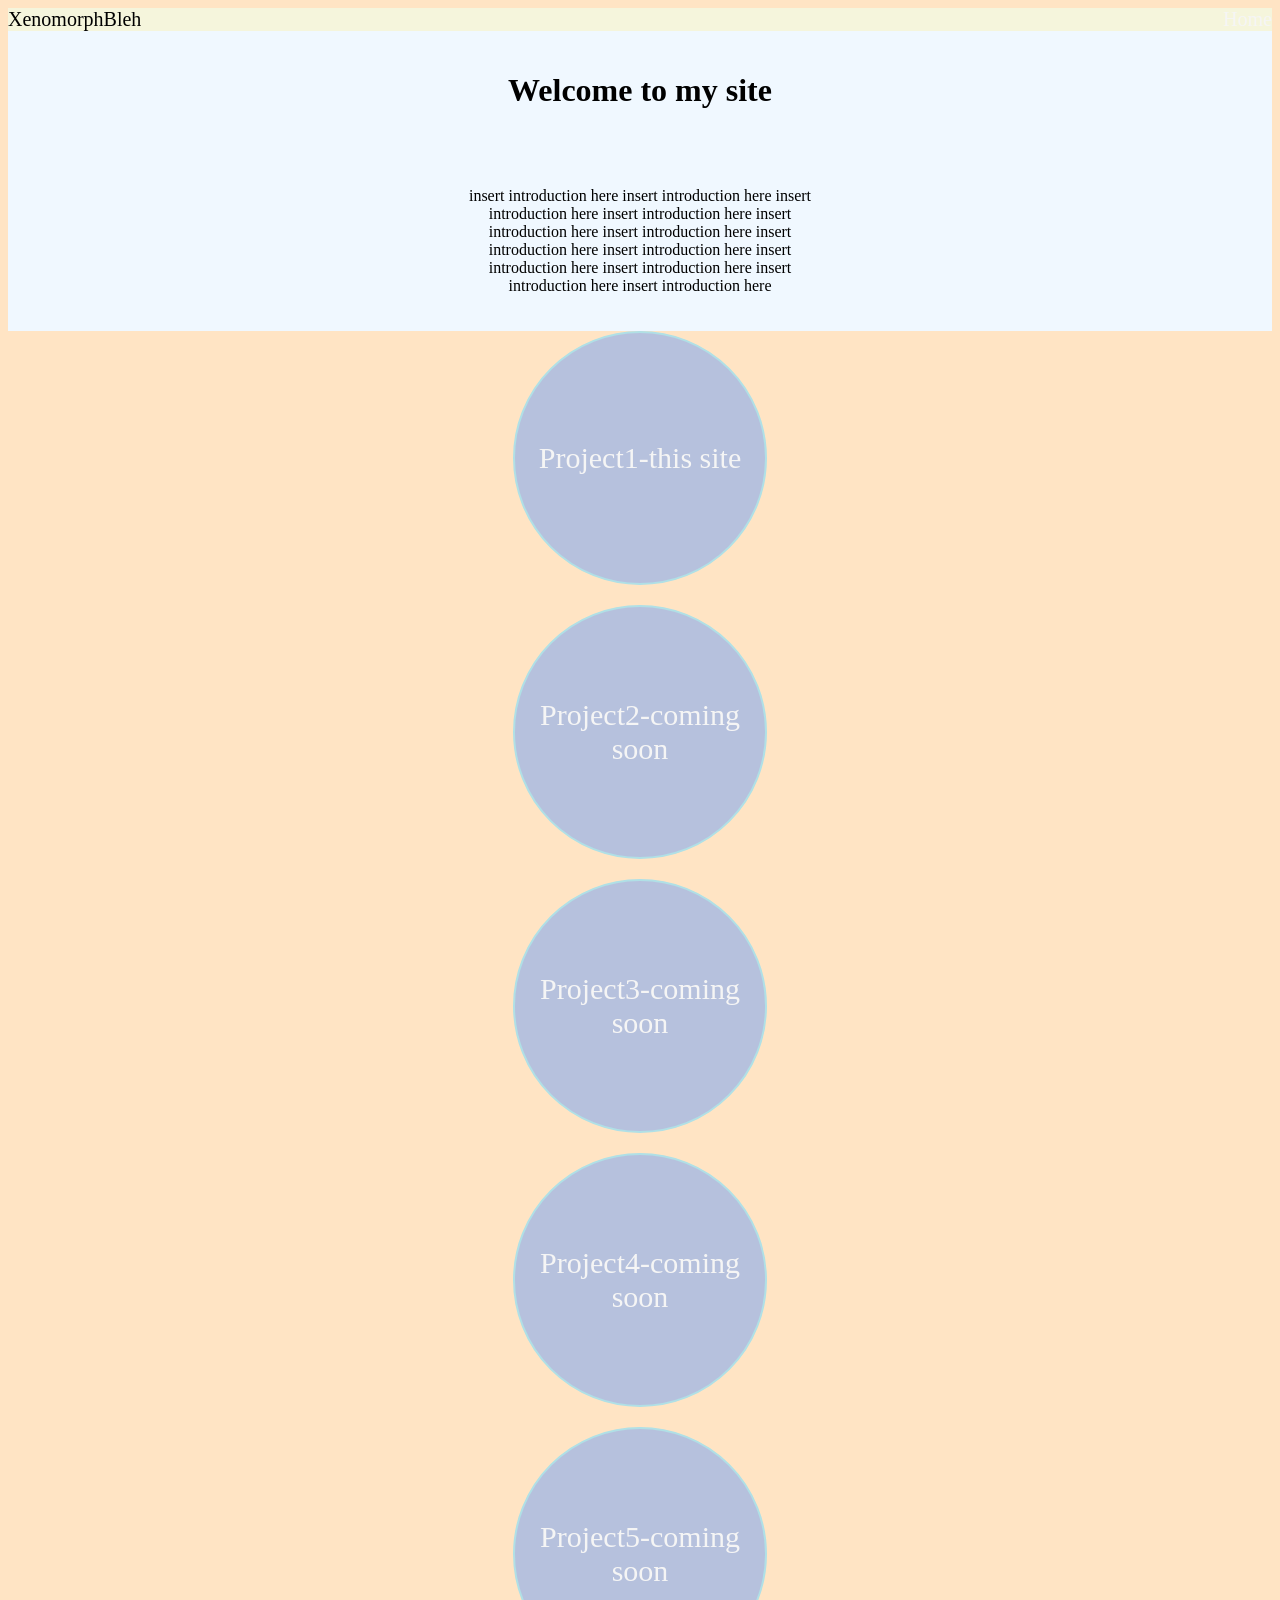
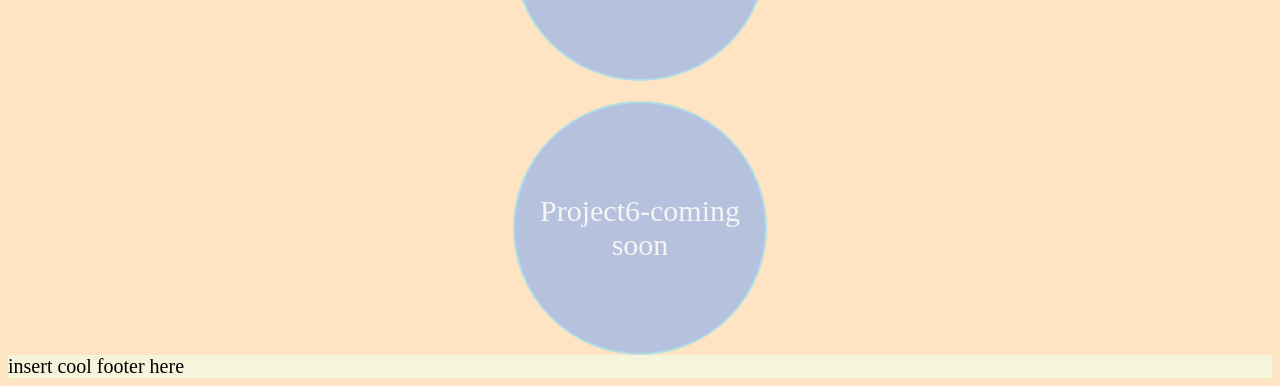
==== index.html @ 138393d9 "small edit -rearrangement of code??  +add images" ====
<!DOCTYPE html>
<html lang="en">

<head>
    <meta charset="UTF-8">
    <meta name="viewport" content="width=device-width, initial-scale=1.0">
    <link rel="stylesheet" type="text/css" href="style.css">
    <title>Home Page</title>
</head>

<body>
    <div class="site-layout">
        <div class="header-footer">
            <header>
                <div> XenomorphBleh </div>
                <nav>
                    <a href="index.html">Home</a>
                </nav>

            </header>
        </div>
        <main>
            <div class="top">

                <h1>Welcome to my site</h1>
                <p> insert introduction here insert introduction here
                    insert introduction here insert introduction here
                    insert introduction here insert introduction here
                    insert introduction here insert introduction here
                    insert introduction here insert introduction here
                    insert introduction here insert introduction here
                </p>

            </div>
            <div class="projects">
                <div class=bubble><a href="this-site.html">Project1-this site</a></div>
                <div class=bubble>Project2-coming soon</div>
                <div class=bubble>Project3-coming soon</div>
                <div class=bubble>Project4-coming soon</div>
                <div class=bubble>Project5-coming soon</div>
                <div class=bubble>Project6-coming soon</div>
            </div>
        </main>
        <div class=" header-footer">
            <footer>
                <div>insert cool footer here</div>
            </footer>
        </div>
    </div>
</body>

</html>
---- style.css ----
body {
    background-color: bisque;
}

.site-layout {
    display: flex;
    flex-direction: column;
    justify-content: space-between;
    min-height: 100vh;
    font-family: Georgia, 'Times New Roman', Times, serif;
}

.projects {
    gap: 20px;
    flex-wrap: wrap;
    display: grid;
    place-items: center
}



header,
footer {
    display: flex;
    font-size: 20px;
    justify-content: space-between;
    background-color: beige;
}

a {
    color: whitesmoke;
    text-decoration: none;
}

.bubble {
    width: 250px;
    height: 250px;
    background: rgba(143, 175, 236, 0.651);
    font-size: 30px;
    color: whitesmoke;
    border: 2px solid powderblue;
    border-radius: 50%;
    text-align: center;
    display: flex;
    align-items: center;
    justify-content: center;
}

.top {
    text-align: center;
    display: grid;
    align-items: center;
    justify-content: center;
    background-color: aliceblue;
    height: 300px;
}

p {
    width: 350px;
}
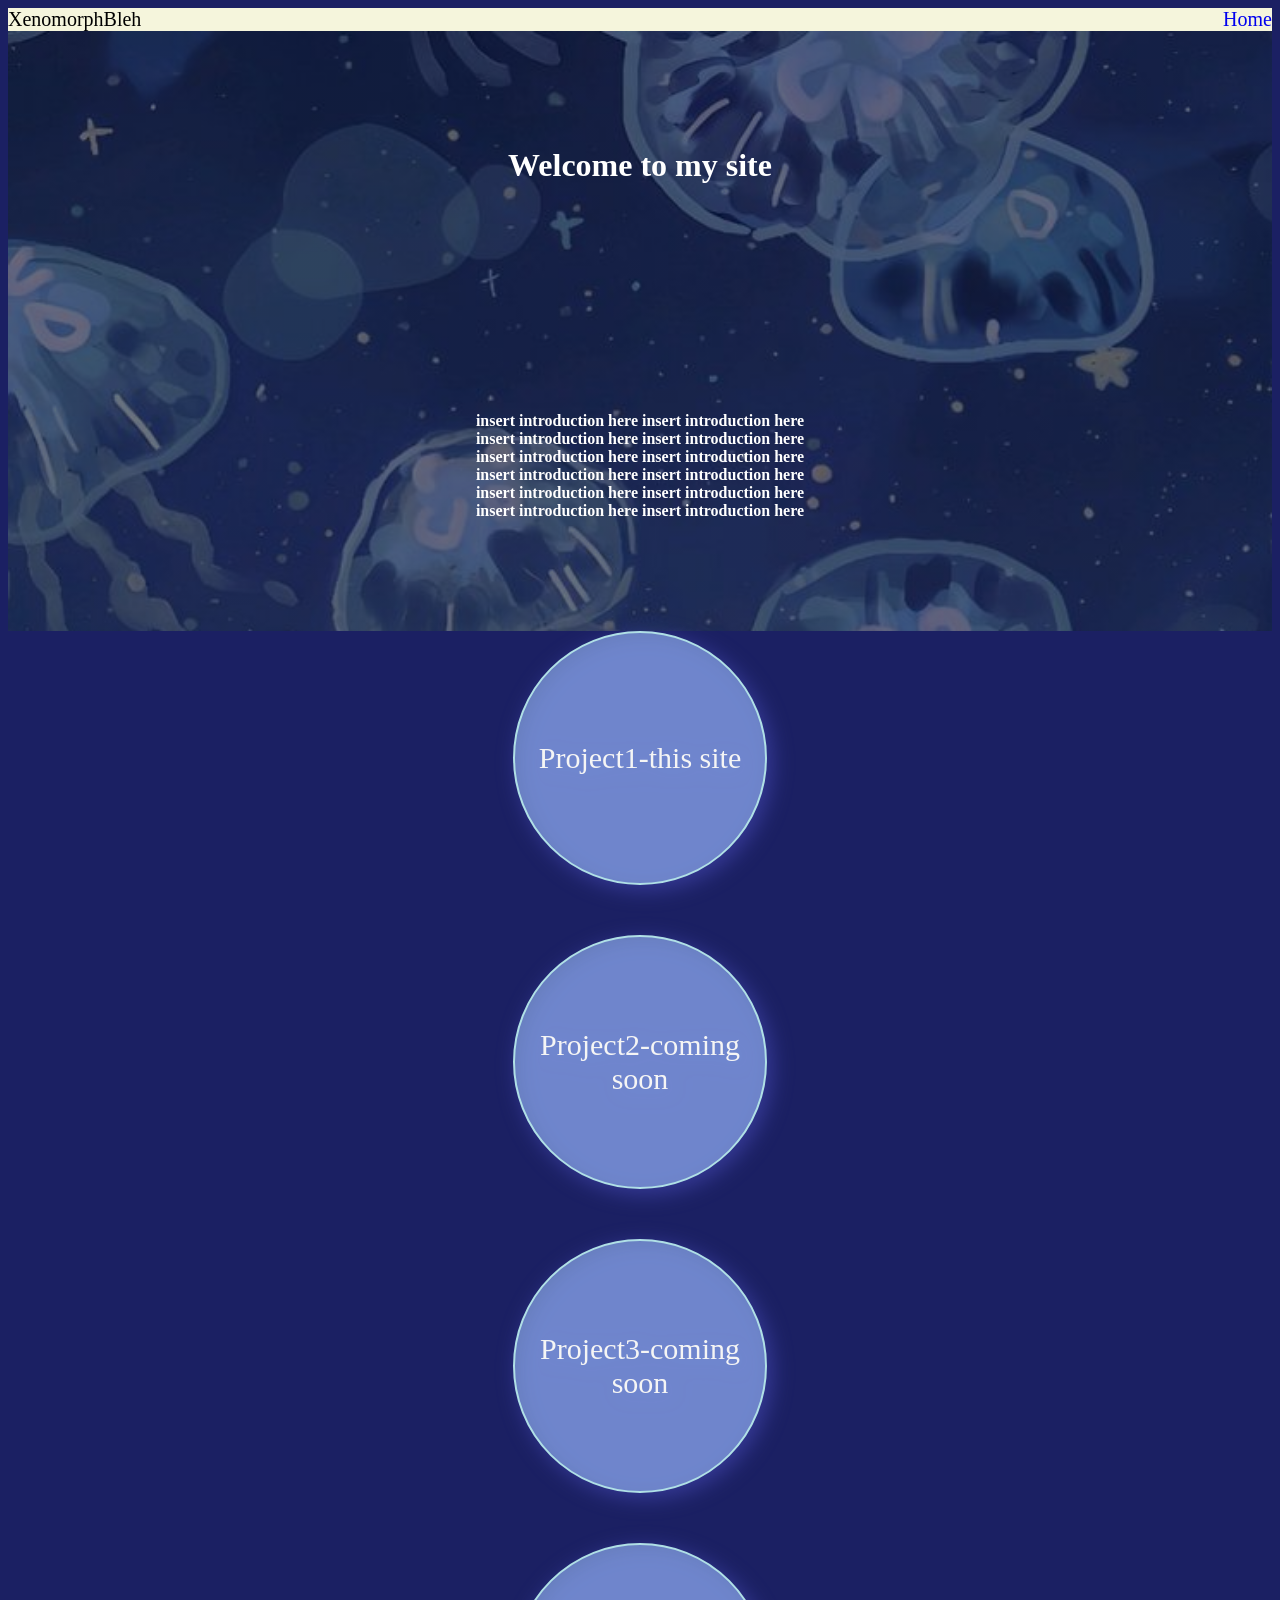
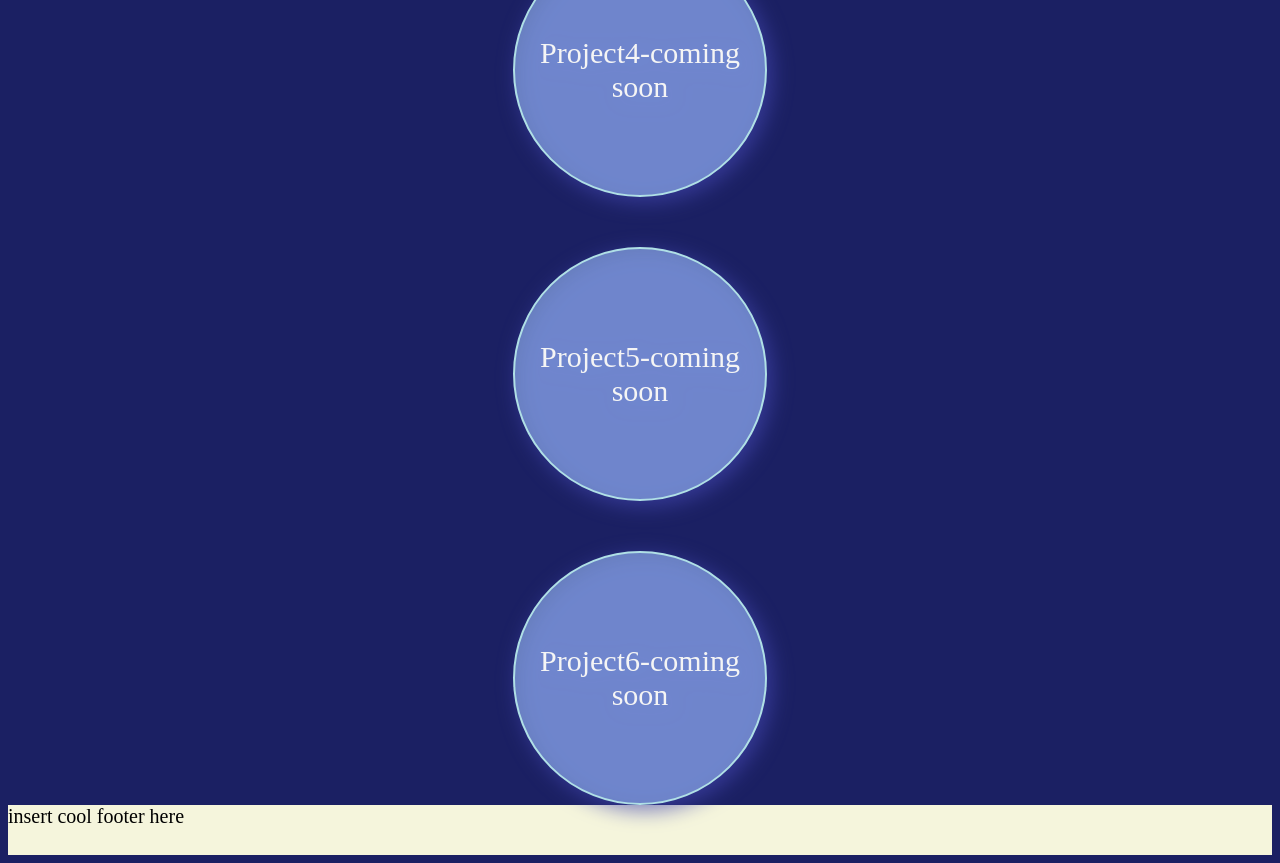
==== commit a7ee7d6b: "Design added colour scheme header/top bg img yay lesson 2" ====
--- a/index.html
+++ b/index.html
@@ -16,7 +16,6 @@
                 <nav>
                     <a href="index.html">Home</a>
                 </nav>
-
             </header>
         </div>
         <main>
@@ -33,7 +32,9 @@
 
             </div>
             <div class="projects">
-                <div class=bubble><a href="this-site.html">Project1-this site</a></div>
+                <a href="this-site.html">
+                    <div class=bubble>Project1-this site</div>
+                </a>
                 <div class=bubble>Project2-coming soon</div>
                 <div class=bubble>Project3-coming soon</div>
                 <div class=bubble>Project4-coming soon</div>
--- a/style.css
+++ b/style.css
@@ -1,5 +1,5 @@
 body {
-    background-color: bisque;
+    background-color: rgb(27, 32, 99);
 }
 
 .site-layout {
@@ -11,8 +11,7 @@
 }
 
 .projects {
-    gap: 20px;
-    flex-wrap: wrap;
+    gap: 50px;
     display: grid;
     place-items: center
 }
@@ -27,8 +26,11 @@
     background-color: beige;
 }
 
+footer {
+    height: 50px;
+}
+
 a {
-    color: whitesmoke;
     text-decoration: none;
 }
 
@@ -44,6 +46,7 @@
     display: flex;
     align-items: center;
     justify-content: center;
+    filter: drop-shadow(5px 5px 10px #4245ae)
 }
 
 .top {
@@ -52,9 +55,35 @@
     align-items: center;
     justify-content: center;
     background-color: aliceblue;
-    height: 300px;
+    height: 600px;
+    background-image: linear-gradient(rgba(0, 0, 0, 0.5), rgba(0, 0, 0, 0.5)), url(Repost.jpeg);
+    background-size: cover;
+    color: white;
+    font-weight: bold;
 }
+
 
 p {
     width: 350px;
+}
+
+.wrapp {
+    flex-wrap: wrap;
+    display: flex;
+    gap: 30px;
+}
+
+.bubbleS {
+    width: 350px;
+    height: 350px;
+    background: rgba(143, 175, 236, 0.651);
+    font-size: 30px;
+    color: whitesmoke;
+    border: 2px solid powderblue;
+    border-radius: 50%;
+    text-align: center;
+    display: flex;
+    align-items: center;
+    justify-content: center;
+    filter: drop-shadow(5px 5px 10px #4245ae);
 }
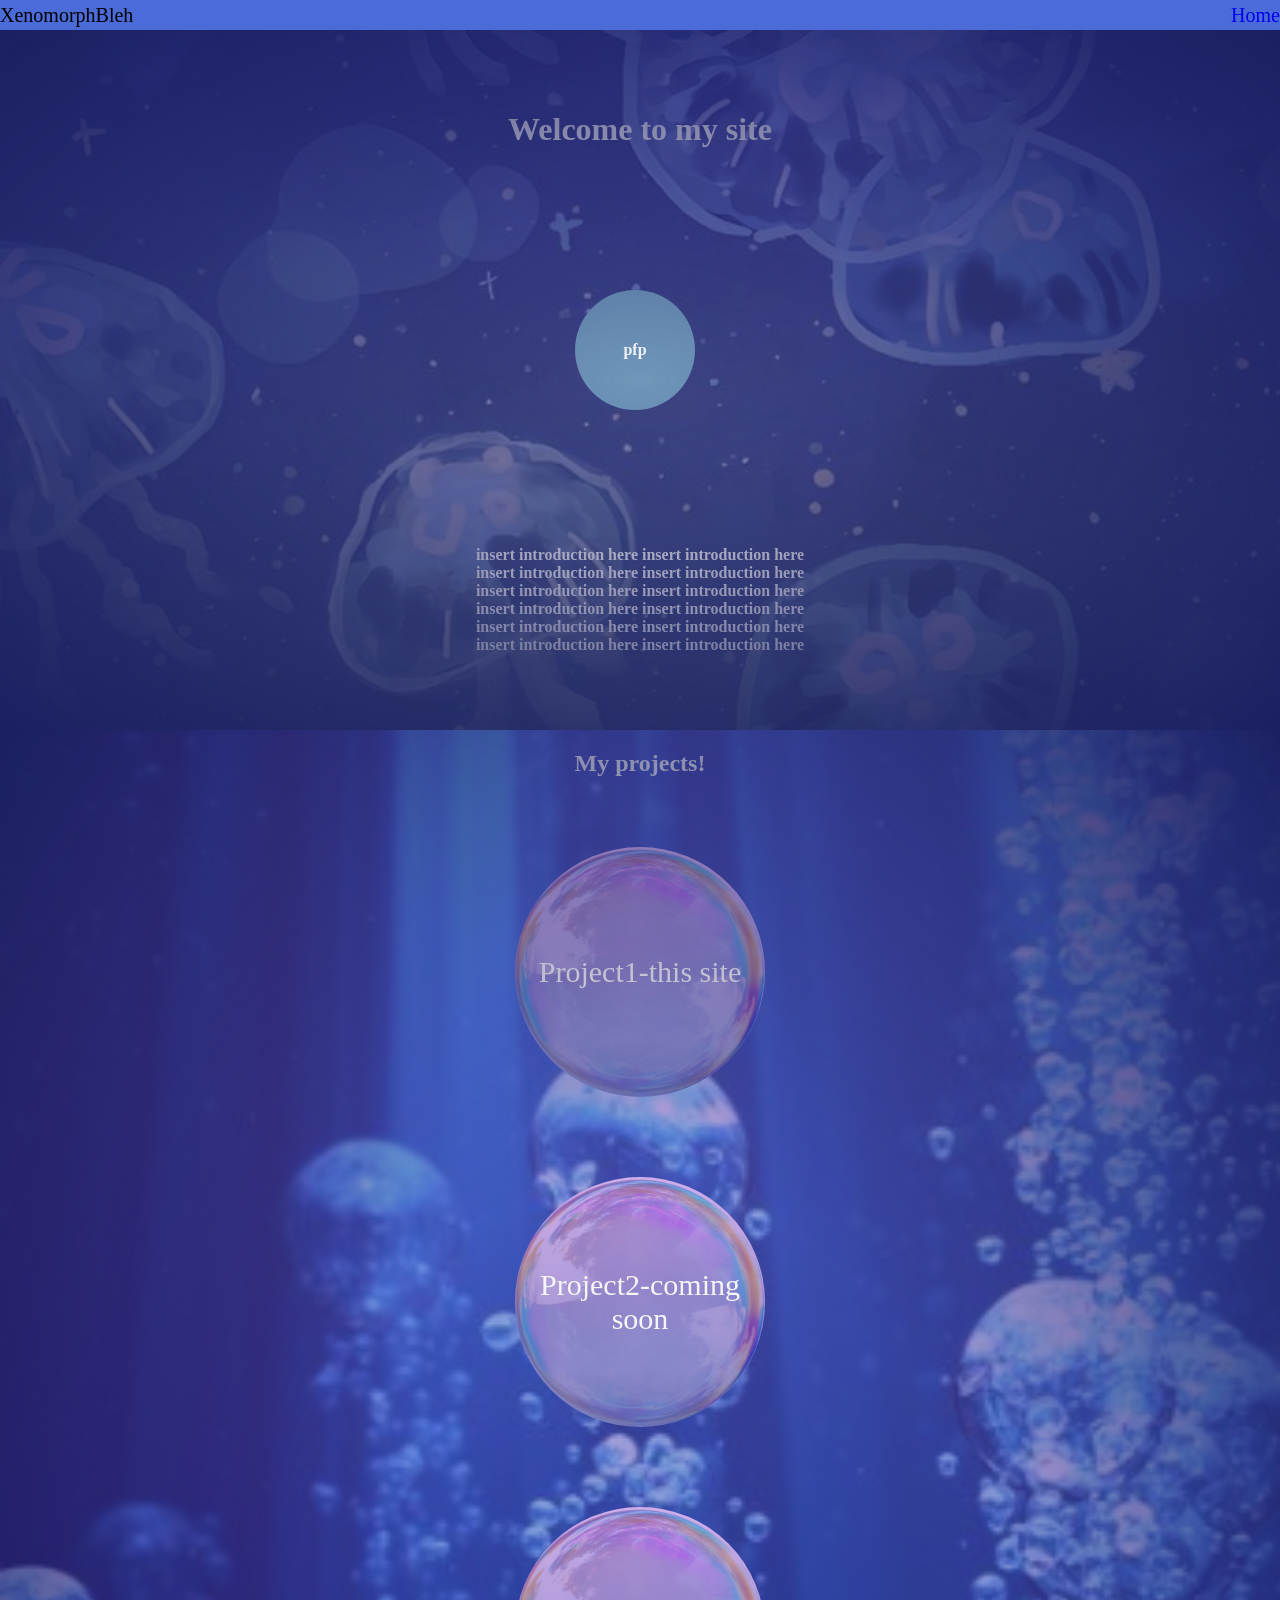
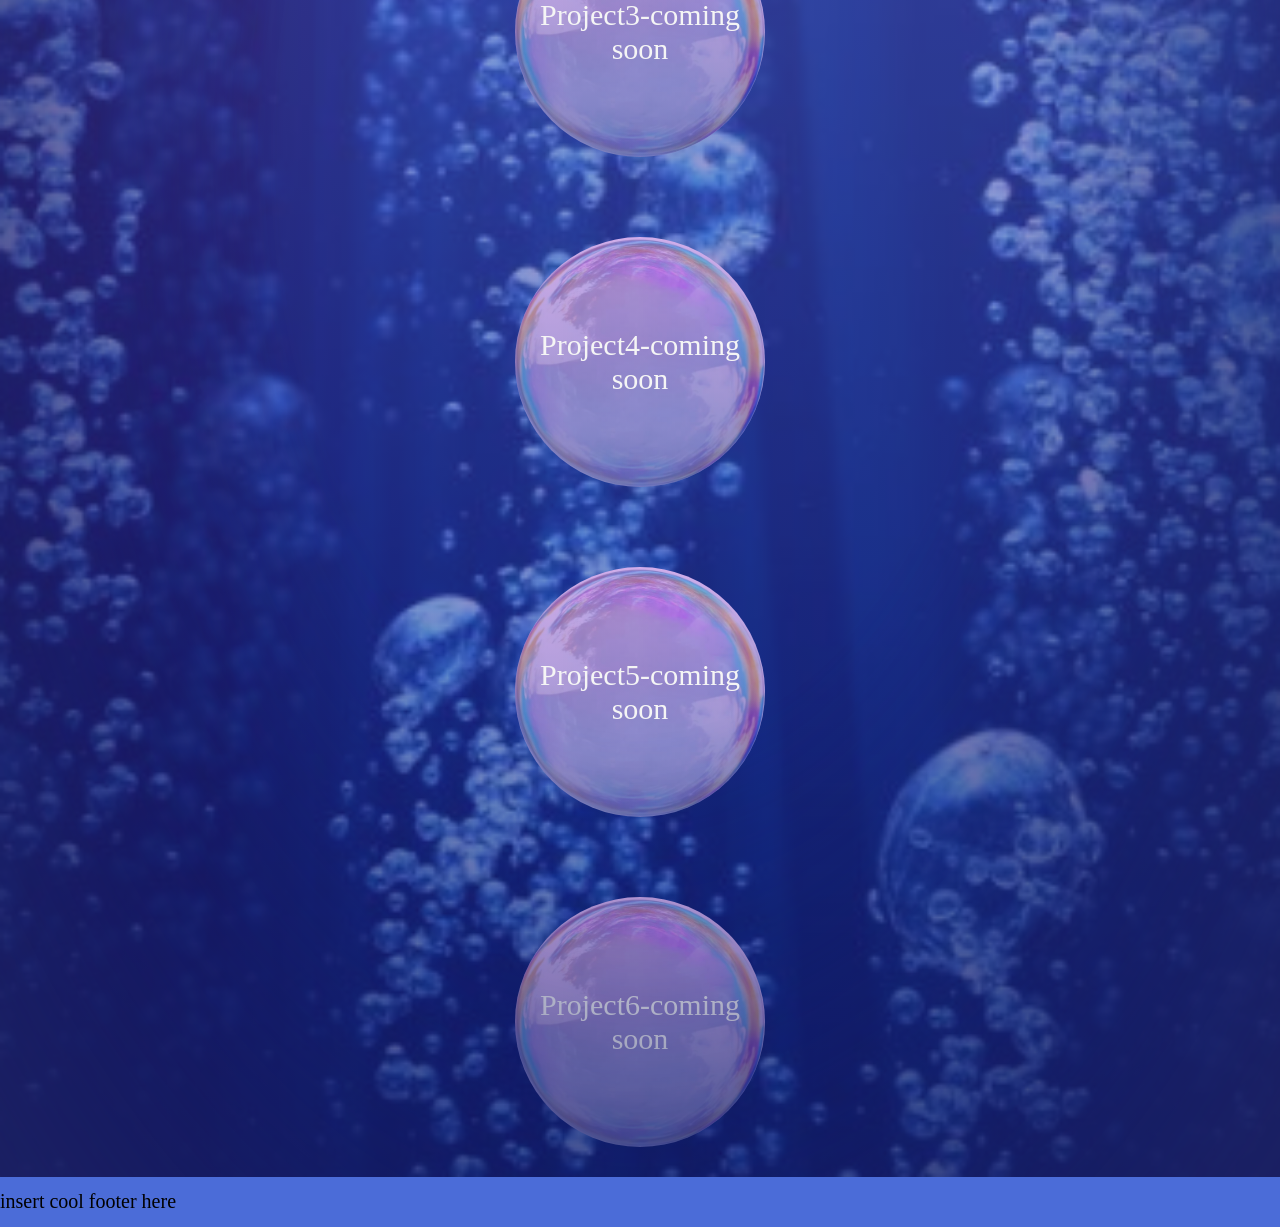
==== commit 89db3d95: "lesson 4 idk seperated bubbles so i can move them <3" ====
--- a/index.html
+++ b/index.html
@@ -22,6 +22,7 @@
             <div class="top">
 
                 <h1>Welcome to my site</h1>
+                <div class="pfp">pfp</div>
                 <p> insert introduction here insert introduction here
                     insert introduction here insert introduction here
                     insert introduction here insert introduction here
@@ -32,14 +33,15 @@
 
             </div>
             <div class="projects">
+                <h2> My projects!</h2>
                 <a href="this-site.html">
-                    <div class=bubble>Project1-this site</div>
+                    <div class="bubble one">Project1-this site</div>
                 </a>
-                <div class=bubble>Project2-coming soon</div>
-                <div class=bubble>Project3-coming soon</div>
-                <div class=bubble>Project4-coming soon</div>
-                <div class=bubble>Project5-coming soon</div>
-                <div class=bubble>Project6-coming soon</div>
+                <div class="bubble two">Project2-coming soon</div>
+                <div class="bubble three">Project3-coming soon</div>
+                <div class="bubble four">Project4-coming soon</div>
+                <div class="bubble five">Project5-coming soon</div>
+                <div class="bubble six">Project6-coming soon</div>
             </div>
         </main>
         <div class=" header-footer">
--- a/style.css
+++ b/style.css
@@ -1,5 +1,6 @@
 body {
     background-color: rgb(27, 32, 99);
+    margin: 0;
 }
 
 .site-layout {
@@ -11,9 +12,13 @@
 }
 
 .projects {
-    gap: 50px;
+    gap: 20px;
     display: grid;
-    place-items: center
+    place-items: center;
+    background-image: linear-gradient(rgba(149, 87, 203, 0.5), rgba(10, 16, 138, 0.5)), url(Body-bubbles.png);
+    background-size: cover;
+    -webkit-mask-image: radial-gradient(black 40%, transparent 100%);
+    mask-image: radial-gradient(black 40%, transparent 100%);
 }
 
 
@@ -23,7 +28,9 @@
     display: flex;
     font-size: 20px;
     justify-content: space-between;
-    background-color: beige;
+    background-color: rgb(75, 108, 216);
+    min-height: 30px;
+    align-items: center;
 }
 
 footer {
@@ -40,31 +47,42 @@
     background: rgba(143, 175, 236, 0.651);
     font-size: 30px;
     color: whitesmoke;
-    border: 2px solid powderblue;
+    box-shadow: rgb(162, 184, 187);
     border-radius: 50%;
     text-align: center;
     display: flex;
+    flex-wrap: column;
     align-items: center;
     justify-content: center;
-    filter: drop-shadow(5px 5px 10px #4245ae)
+    margin: 30px;
+    background-image: linear-gradient(rgba(168, 95, 217, 0.5), rgba(10, 16, 138, 0.5)), url(The-bubble.jpeg.png);
+    background-size: cover;
+    background-position-x: left;
+}
+
+.one {
+    flex: column;
 }
 
 .top {
     text-align: center;
-    display: grid;
     align-items: center;
     justify-content: center;
+    display: grid;
+    flex-wrap: column;
     background-color: aliceblue;
-    height: 600px;
-    background-image: linear-gradient(rgba(0, 0, 0, 0.5), rgba(0, 0, 0, 0.5)), url(Repost.jpeg);
+    height: 700px;
+    background-image: linear-gradient(rgba(82, 65, 167, 0.5), rgba(70, 66, 66, 0.5)), url(Repost.jpeg);
     background-size: cover;
     color: white;
     font-weight: bold;
+    -webkit-mask-image: radial-gradient (black 0%, transparent 100%);
+    mask-image: radial-gradient(black 0%, transparent 100%);
 }
-
 
 p {
     width: 350px;
+    color: whitesmoke;
 }
 
 .wrapp {
@@ -79,11 +97,35 @@
     background: rgba(143, 175, 236, 0.651);
     font-size: 30px;
     color: whitesmoke;
-    border: 2px solid powderblue;
+    border: 2px solid rgb(42, 54, 56);
     border-radius: 50%;
     text-align: center;
     display: flex;
     align-items: center;
     justify-content: center;
-    filter: drop-shadow(5px 5px 10px #4245ae);
+}
+
+.bubble:hover {
+    transform-origin: center;
+    transition: all 0.5s ease-in-out;
+    transform: scale(0.8, 0.8);
+    color: rgb(39, 40, 81);
+}
+
+.pfp {
+    width: 120px;
+    height: 120px;
+    background-color: rgb(112, 151, 186);
+    border-radius: 50%;
+    text-align: center;
+    align-items: center;
+    justify-content: center;
+    display: grid;
+    flex-wrap: column;
+    margin-left: 110px;
+}
+
+h1,
+h2 {
+    color: whitesmoke;
 }
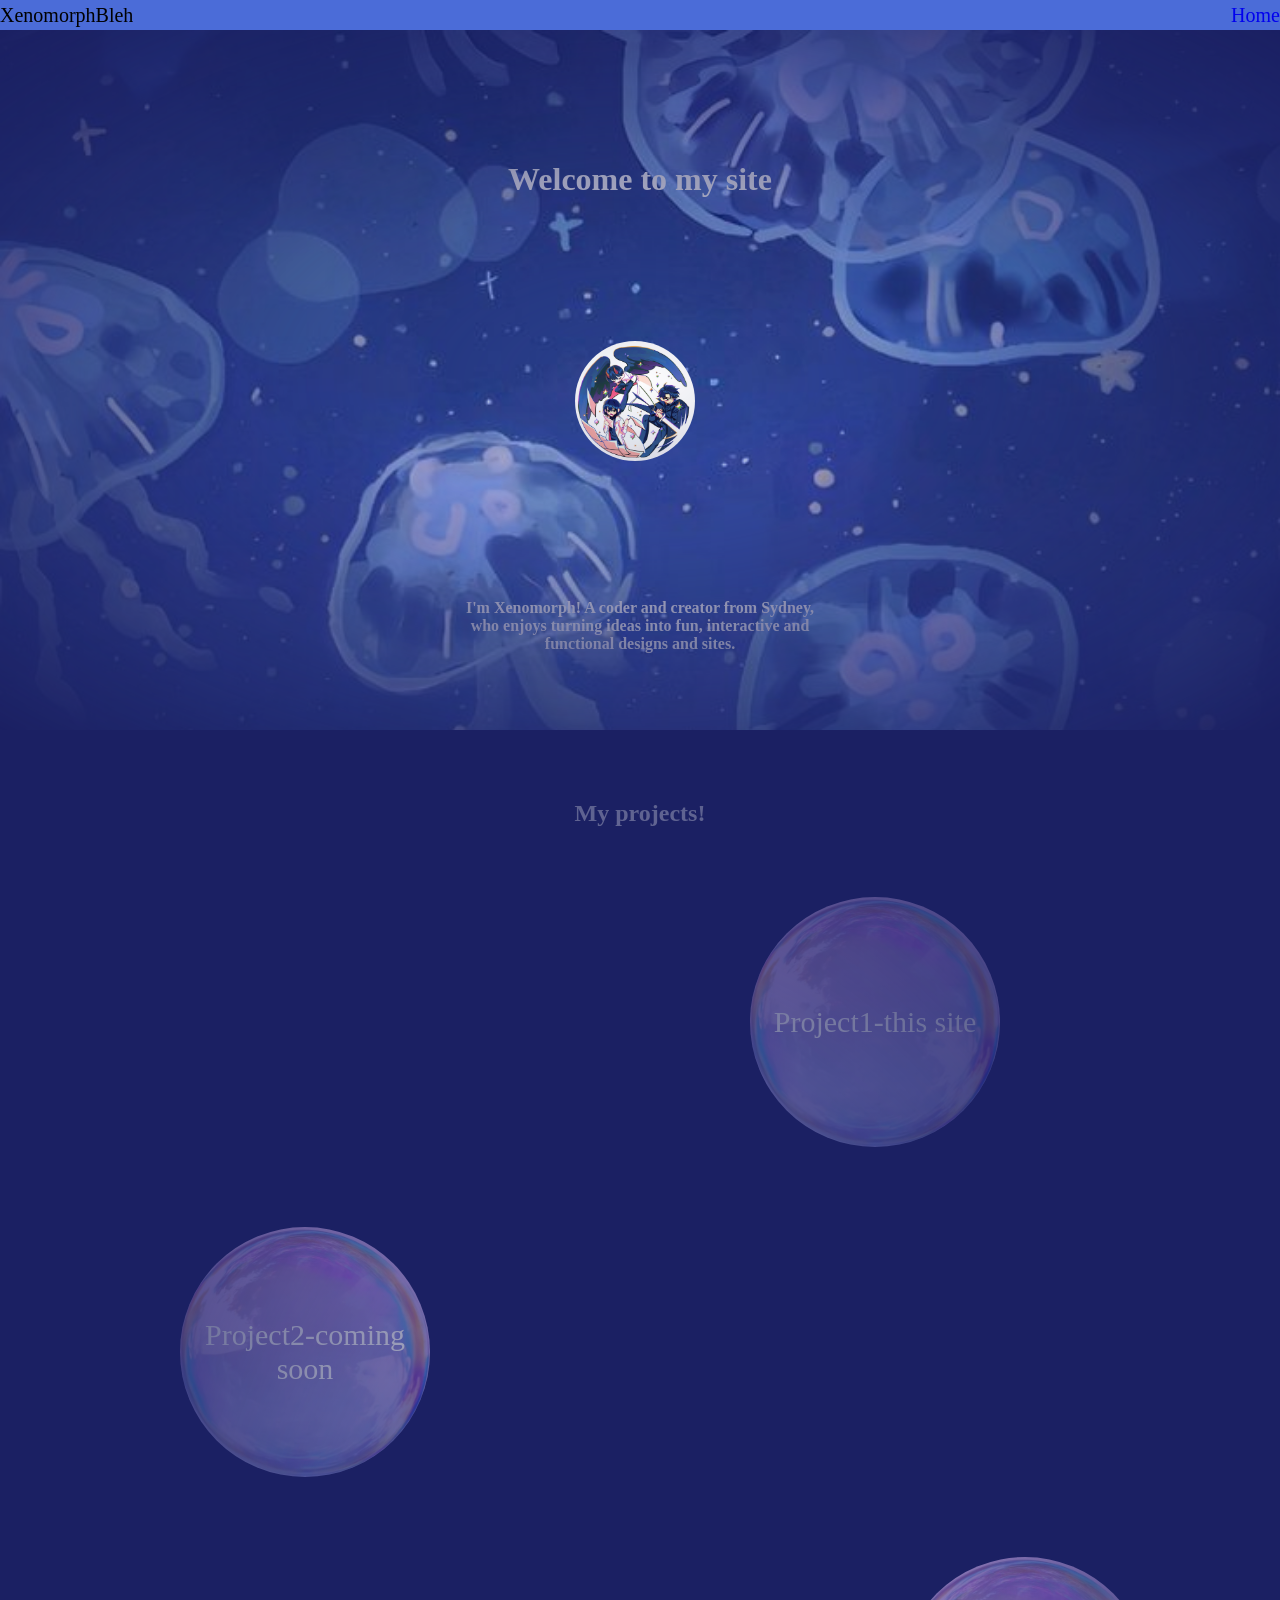
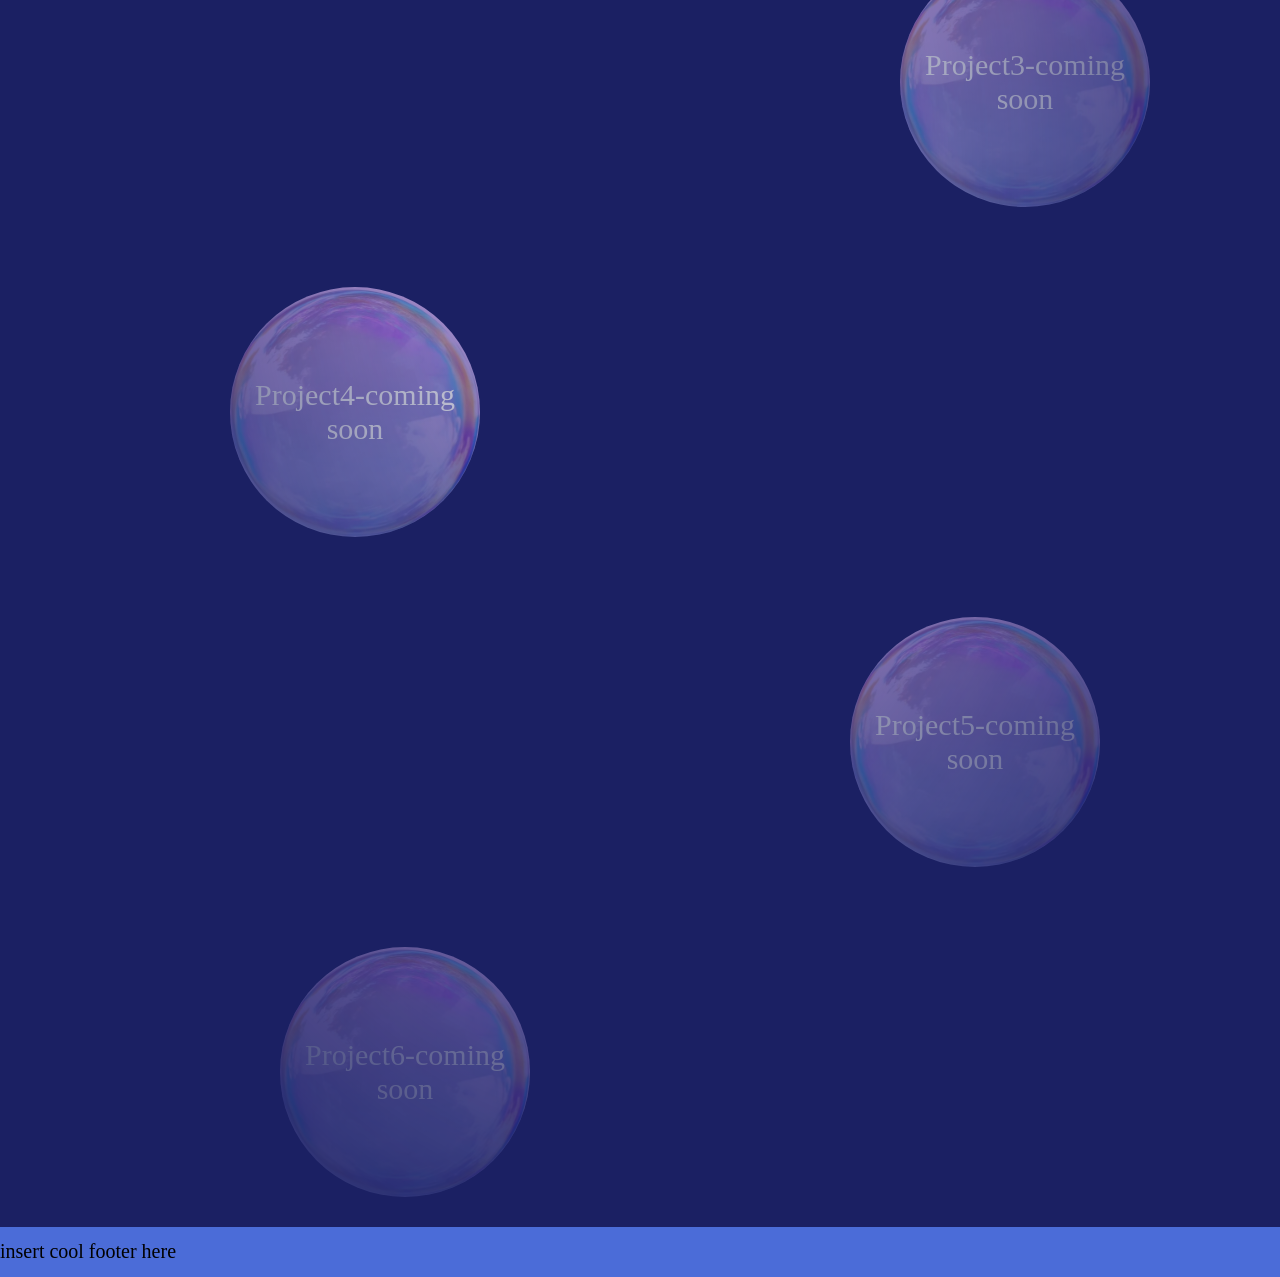
==== commit 832e04ae: "images for reflection + bubbles layout +add reflection tomorrow! +clean up the site layout = fix bac" ====
--- a/index.html
+++ b/index.html
@@ -22,13 +22,9 @@
             <div class="top">
 
                 <h1>Welcome to my site</h1>
-                <div class="pfp">pfp</div>
-                <p> insert introduction here insert introduction here
-                    insert introduction here insert introduction here
-                    insert introduction here insert introduction here
-                    insert introduction here insert introduction here
-                    insert introduction here insert introduction here
-                    insert introduction here insert introduction here
+                <div class="pfp"></div>
+                <p> I'm Xenomorph! A coder and creator from Sydney, who enjoys turning ideas into fun, interactive and
+                    functional designs and sites.
                 </p>
 
             </div>
--- a/style.css
+++ b/style.css
@@ -15,10 +15,9 @@
     gap: 20px;
     display: grid;
     place-items: center;
-    background-image: linear-gradient(rgba(149, 87, 203, 0.5), rgba(10, 16, 138, 0.5)), url(Body-bubbles.png);
     background-size: cover;
-    -webkit-mask-image: radial-gradient(black 40%, transparent 100%);
-    mask-image: radial-gradient(black 40%, transparent 100%);
+    -webkit-mask-image: radial-gradient(black 0%, transparent 95%);
+    mask-image: radial-gradient(black 0%, transparent 95%);
 }
 
 
@@ -61,7 +60,27 @@
 }
 
 .one {
-    flex: column;
+    margin-left: 500px;
+}
+
+.two {
+    margin-right: 700px;
+}
+
+.three {
+    margin-left: 800px;
+}
+
+.four {
+    margin-right: 600px;
+}
+
+.five {
+    margin-left: 700px;
+}
+
+.six {
+    margin-right: 500px;
 }
 
 .top {
@@ -70,14 +89,13 @@
     justify-content: center;
     display: grid;
     flex-wrap: column;
-    background-color: aliceblue;
+    background-image: url(Repost.jpeg);
     height: 700px;
-    background-image: linear-gradient(rgba(82, 65, 167, 0.5), rgba(70, 66, 66, 0.5)), url(Repost.jpeg);
     background-size: cover;
     color: white;
     font-weight: bold;
-    -webkit-mask-image: radial-gradient (black 0%, transparent 100%);
-    mask-image: radial-gradient(black 0%, transparent 100%);
+    -webkit-mask-image: radial-gradient(rgb(27, 32, 99) 0%, transparent 100%);
+    mask-image: radial-gradient(rgb(27, 32, 99) 0%, transparent 100%);
 }
 
 p {
@@ -105,6 +123,16 @@
     justify-content: center;
 }
 
+.c-ss {
+    background-image: url(css-ss.png.png);
+    background-size: cover;
+}
+
+.h-tml {
+    background-image: url(html-ss.png.png);
+    background-size: cover;
+}
+
 .bubble:hover {
     transform-origin: center;
     transition: all 0.5s ease-in-out;
@@ -123,9 +151,13 @@
     display: grid;
     flex-wrap: column;
     margin-left: 110px;
+    margin-bottom: 0px;
+    background-image: url("Mygitpfp.png");
+    background-size: cover;
 }
 
 h1,
 h2 {
+    margin-top: 70px;
     color: whitesmoke;
 }
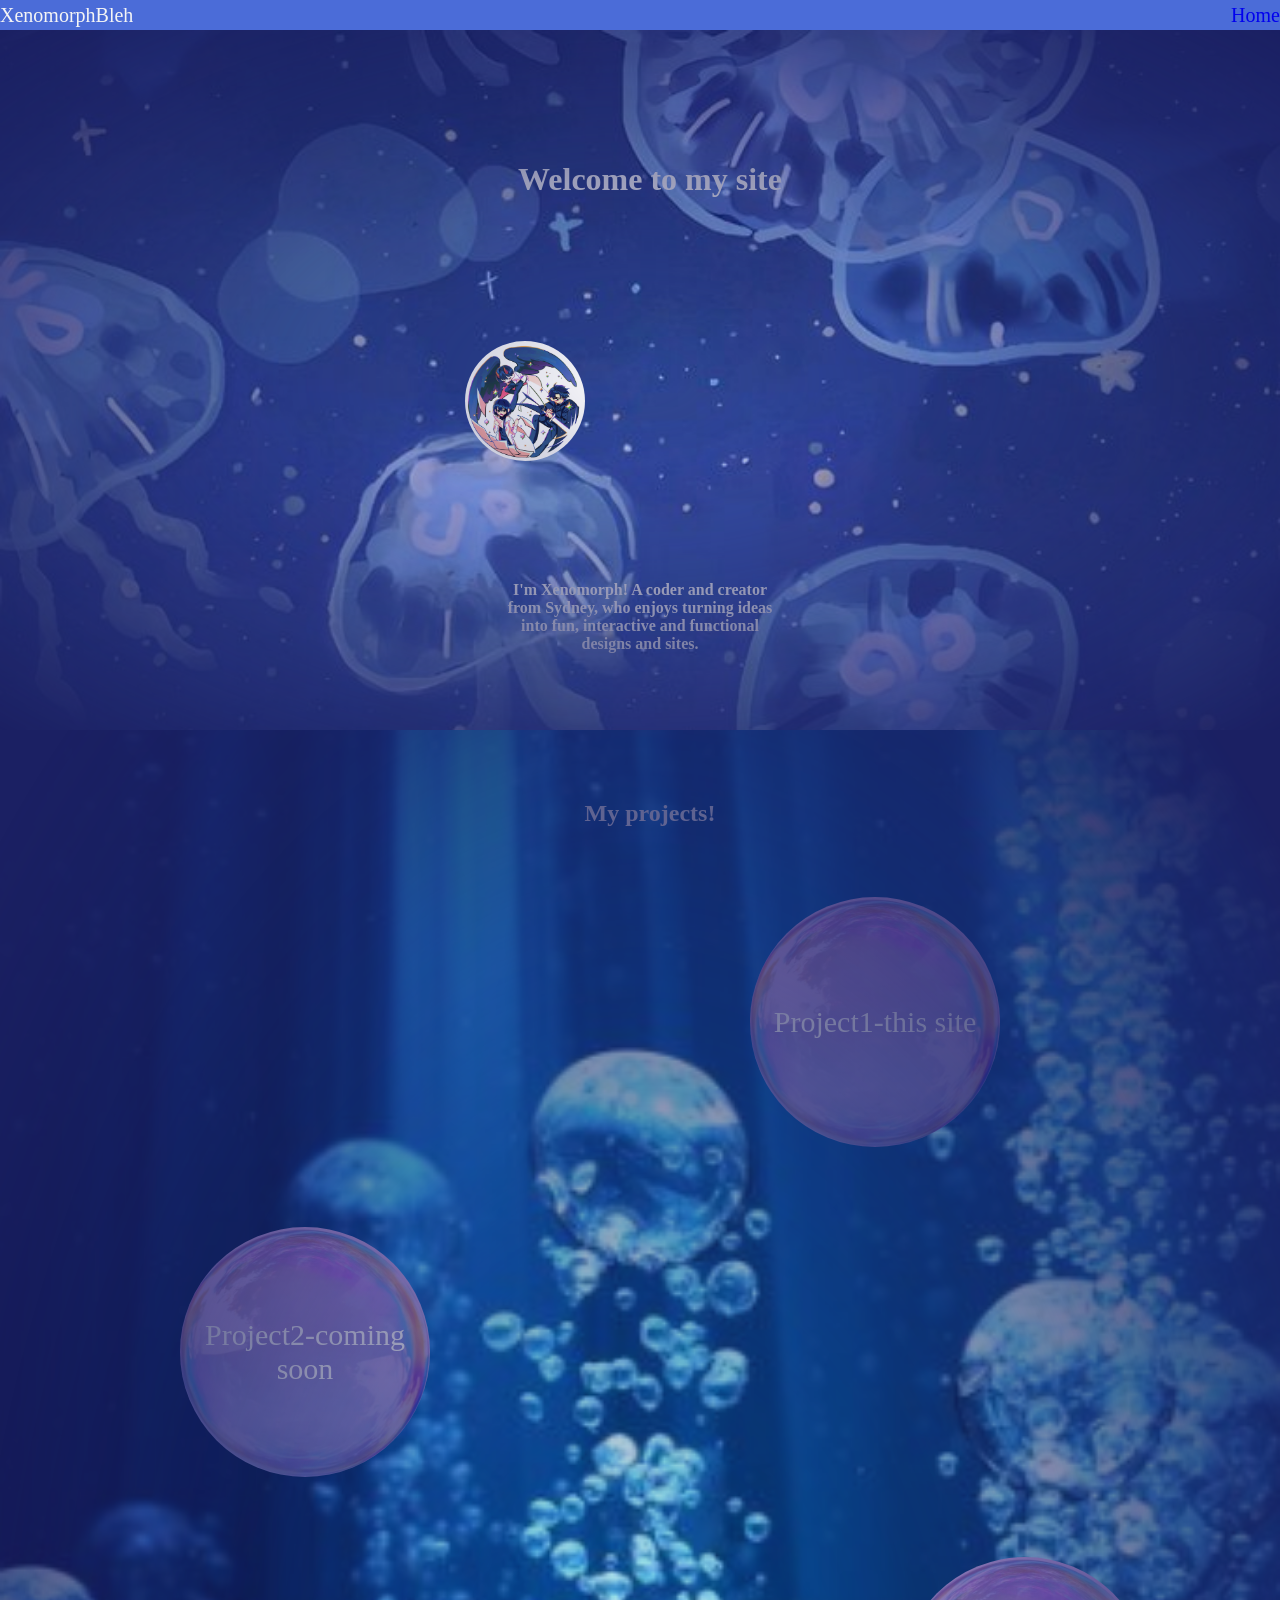
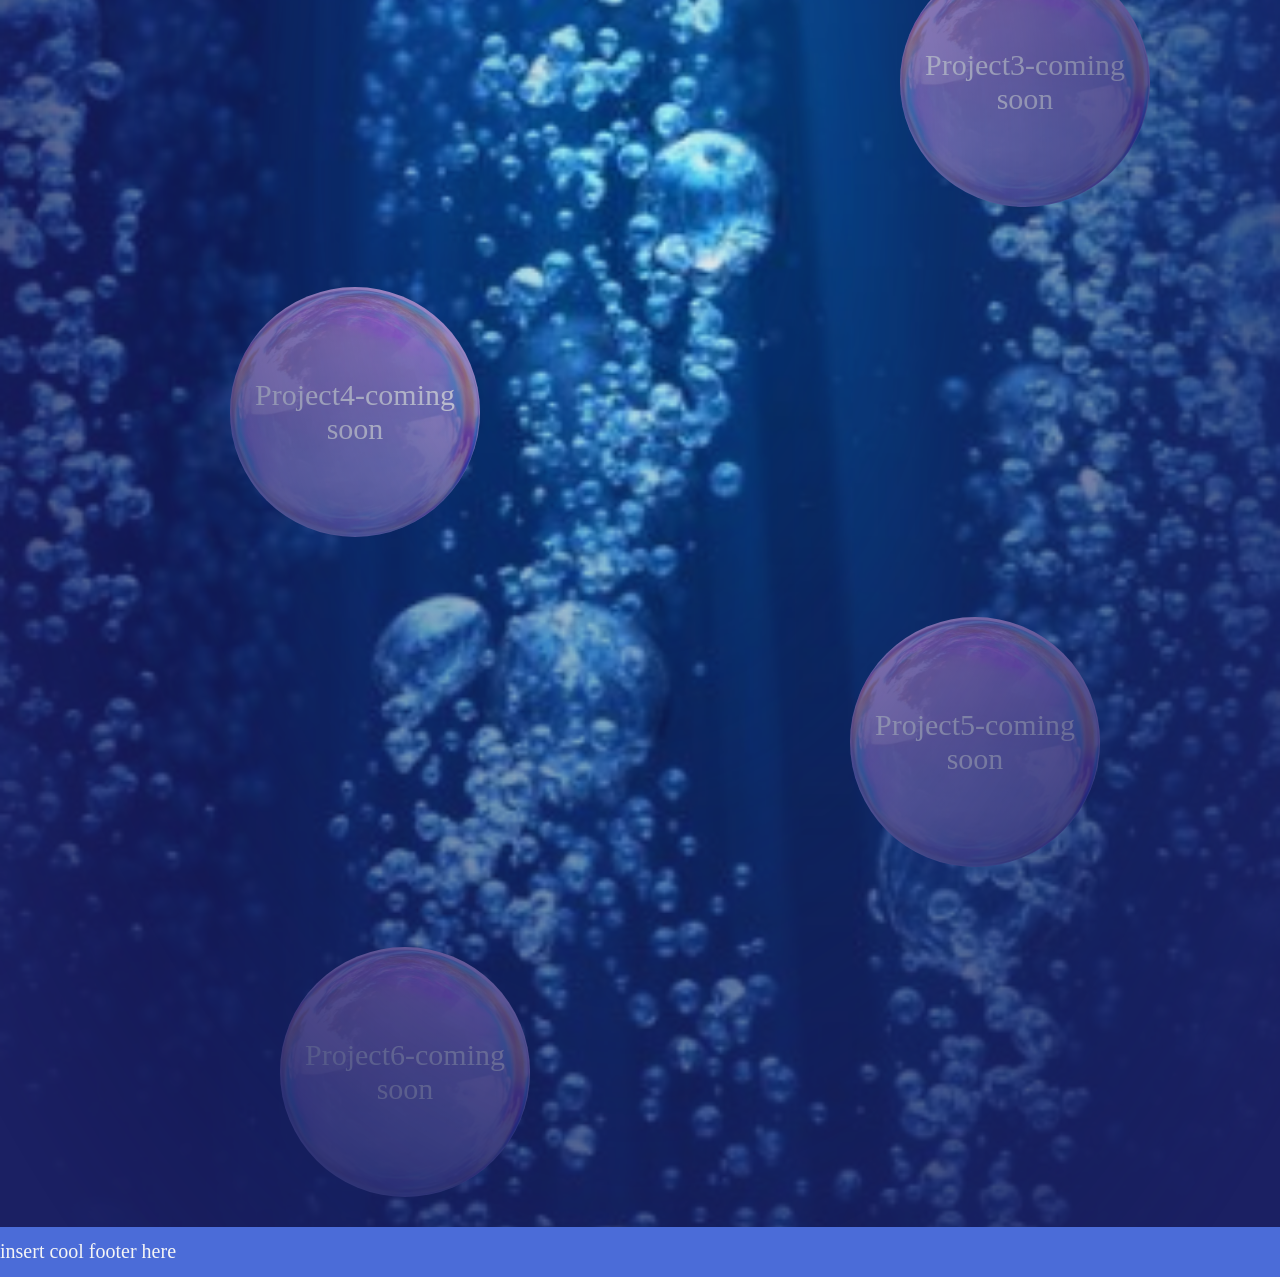
==== commit f56949fc: "Final Site! (for now)" ====
--- a/index.html
+++ b/index.html
@@ -22,10 +22,13 @@
             <div class="top">
 
                 <h1>Welcome to my site</h1>
-                <div class="pfp"></div>
-                <p> I'm Xenomorph! A coder and creator from Sydney, who enjoys turning ideas into fun, interactive and
-                    functional designs and sites.
-                </p>
+                <div class="stuff">
+                    <div class="pfp"></div>
+                    <p> I'm Xenomorph! A coder and creator from Sydney, who enjoys turning ideas into fun, interactive
+                        and
+                        functional designs and sites.
+                    </p>
+                </div>
 
             </div>
             <div class="projects">
--- a/style.css
+++ b/style.css
@@ -16,8 +16,15 @@
     display: grid;
     place-items: center;
     background-size: cover;
+    background-image: url(Body-bubbles.png);
     -webkit-mask-image: radial-gradient(black 0%, transparent 95%);
     mask-image: radial-gradient(black 0%, transparent 95%);
+
+}
+
+.stuff {
+    width: 350px;
+    place-items: center;
 }
 
 
@@ -30,7 +37,9 @@
     background-color: rgb(75, 108, 216);
     min-height: 30px;
     align-items: center;
+    color: whitesmoke;
 }
+
 
 footer {
     height: 50px;
@@ -99,9 +108,12 @@
 }
 
 p {
-    width: 350px;
     color: whitesmoke;
+    margin-left: 40px;
+    margin-right: 40px;
 }
+
+
 
 .wrapp {
     flex-wrap: wrap;
@@ -113,9 +125,9 @@
     width: 350px;
     height: 350px;
     background: rgba(143, 175, 236, 0.651);
-    font-size: 30px;
+    font-size: 21px;
     color: whitesmoke;
-    border: 2px solid rgb(42, 54, 56);
+    border: 4px solid rgb(67, 133, 145);
     border-radius: 50%;
     text-align: center;
     display: flex;
@@ -126,11 +138,15 @@
 .c-ss {
     background-image: url(css-ss.png.png);
     background-size: cover;
+    -webkit-mask-image: radial-gradient(rgb(154, 160, 242) 0%, transparent 100%);
+    mask-image: radial-gradient(rgb(154, 160, 242) 0%, transparent 100%);
 }
 
 .h-tml {
     background-image: url(html-ss.png.png);
     background-size: cover;
+    -webkit-mask-image: radial-gradient(rgb(154, 160, 242) 0%, transparent 100%);
+    mask-image: radial-gradient(rgb(154, 160, 242) 0%, transparent 100%)
 }
 
 .bubble:hover {
@@ -150,8 +166,7 @@
     justify-content: center;
     display: grid;
     flex-wrap: column;
-    margin-left: 110px;
-    margin-bottom: 0px;
+    margin-bottom: 120px;
     background-image: url("Mygitpfp.png");
     background-size: cover;
 }
@@ -159,5 +174,25 @@
 h1,
 h2 {
     margin-top: 70px;
+    margin-left: 20px;
     color: whitesmoke;
+}
+
+.p1-p1 {
+    background-image: url(whale.png);
+    background-size: cover;
+    width: 1000px;
+    height: 400px;
+    margin: 40px;
+    border: rgb(112, 151, 186) solid 5px;
+}
+
+.p1-p2 {
+    background-image: url(stingrays.png);
+    background-size: cover;
+    background-position: 30%;
+    width: 1100px;
+    height: 300px;
+    margin: 40px;
+    border: rgb(112, 151, 186) solid 5px;
 }
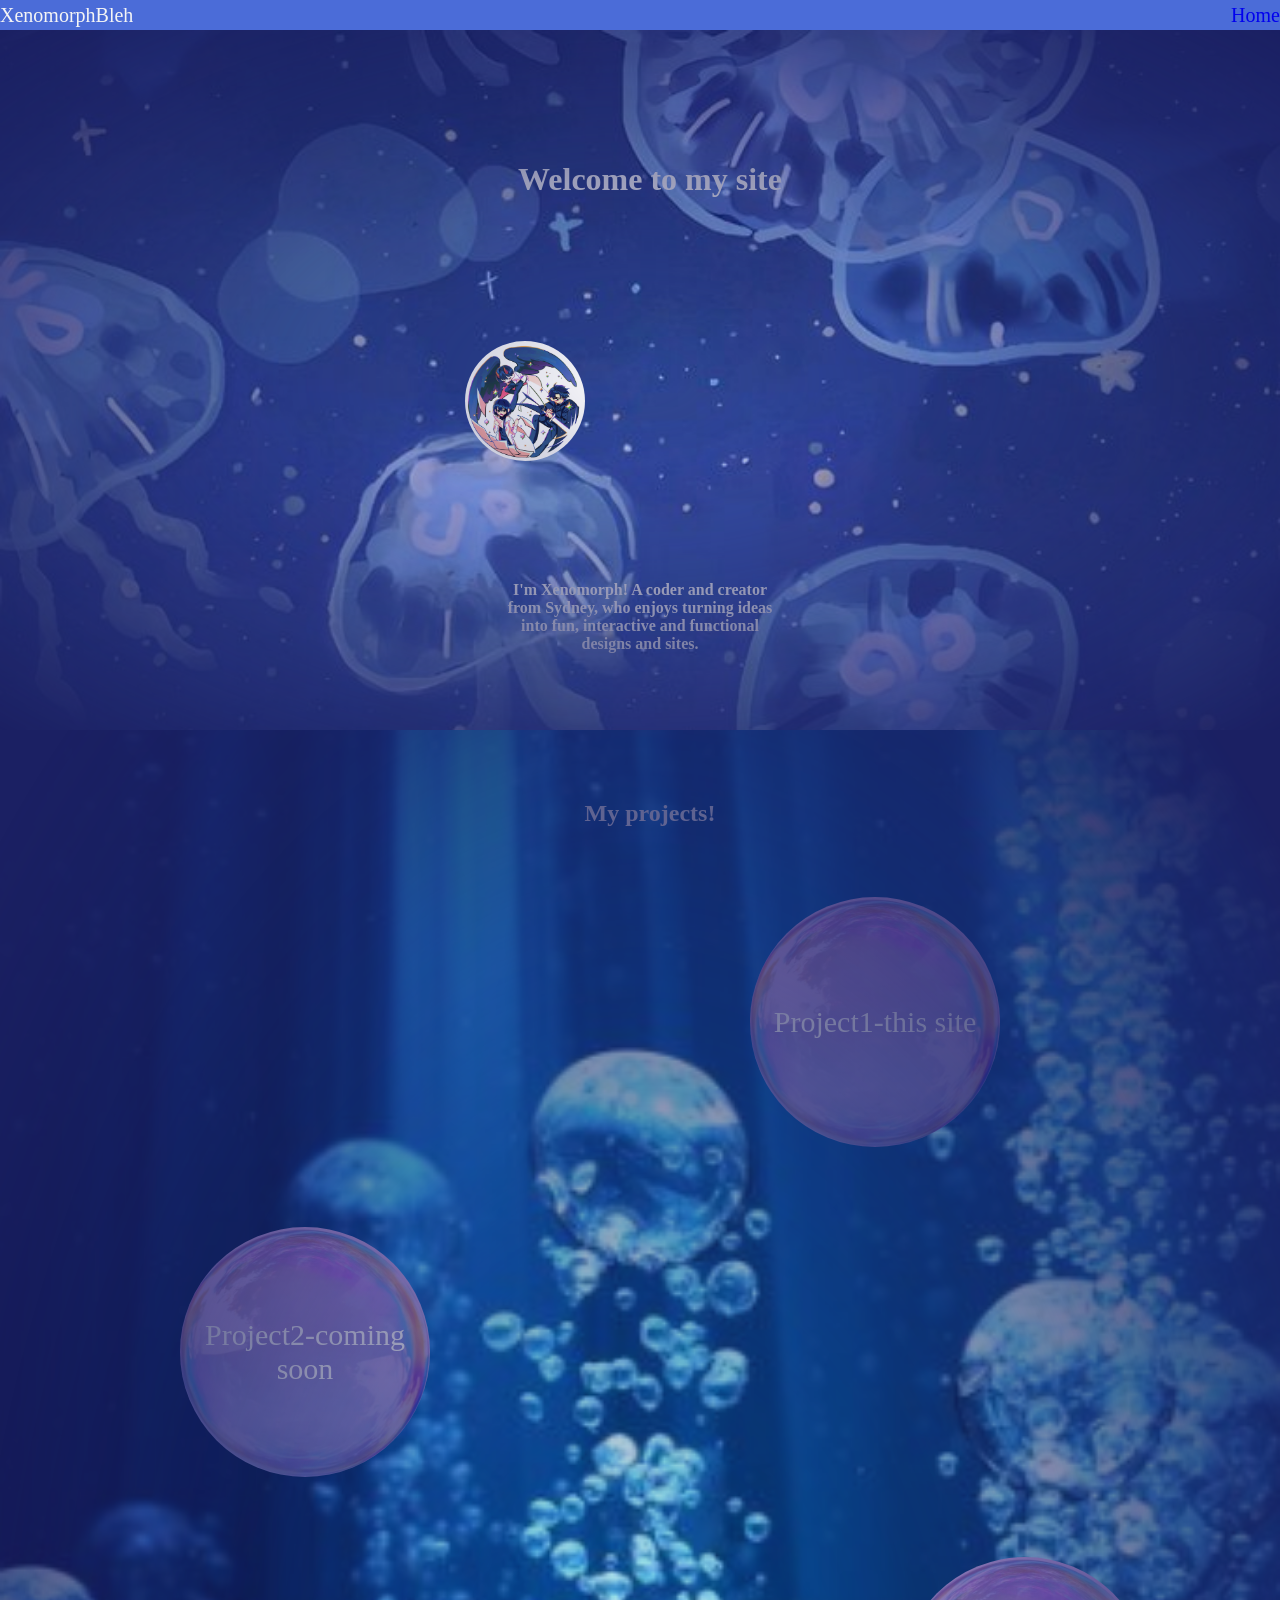
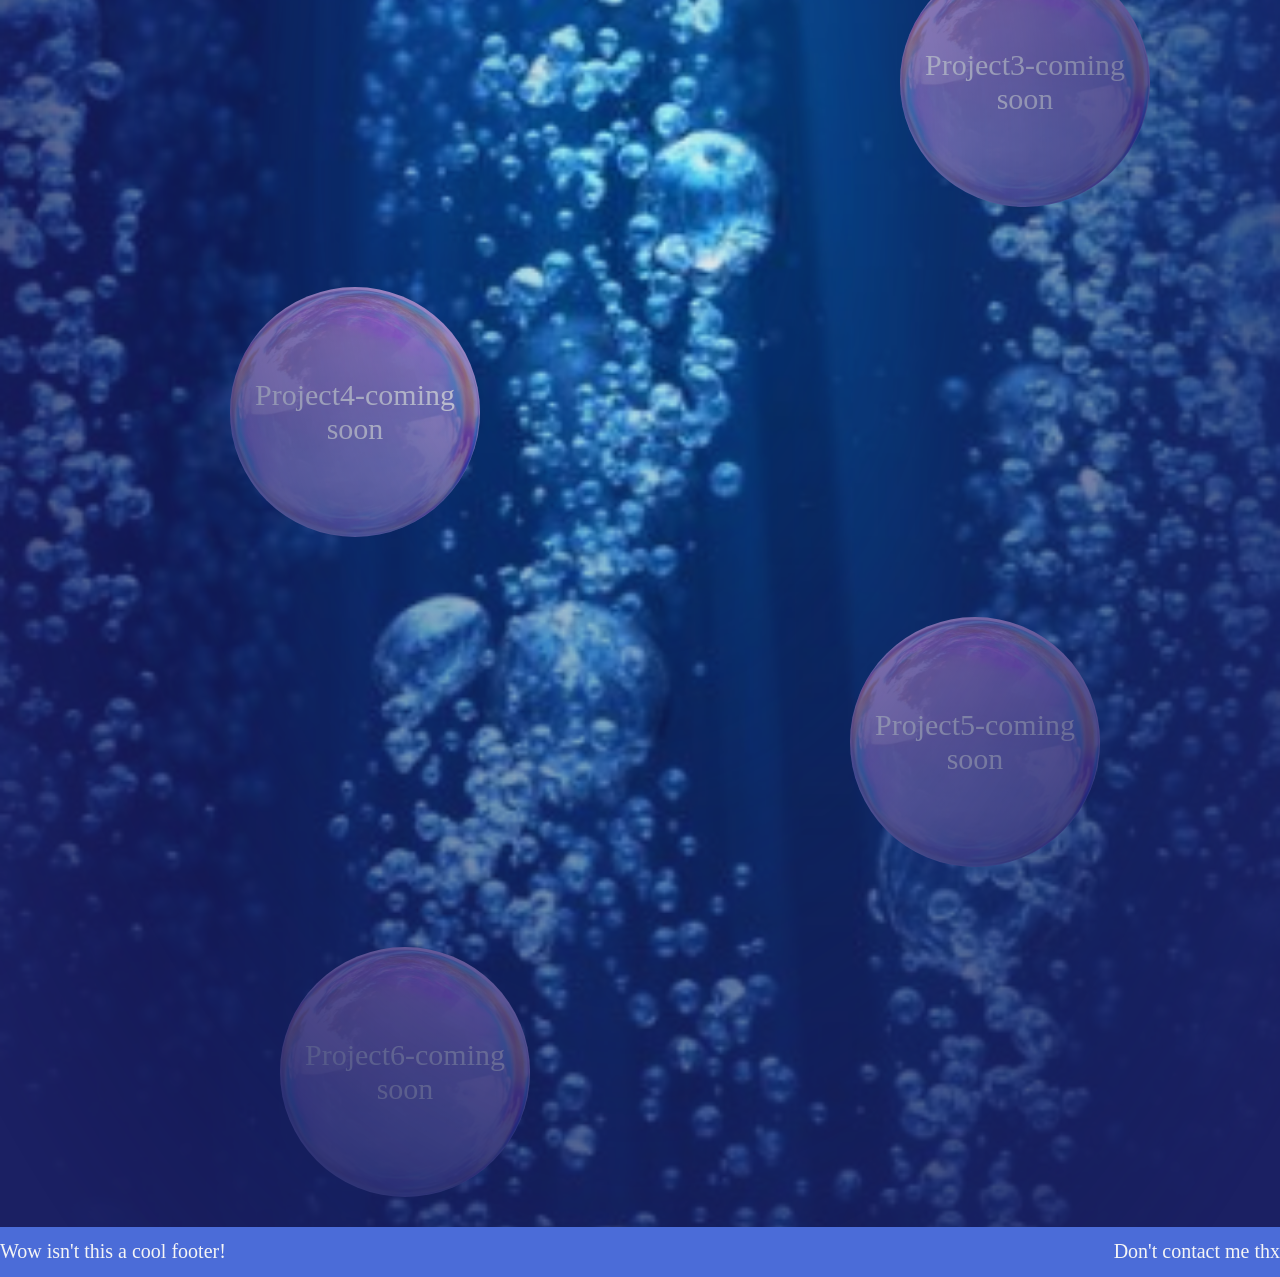
==== commit ca3987a5: "Final final code!? (for noww) +changed what the footer said  -I just realised my site isn't good for" ====
--- a/index.html
+++ b/index.html
@@ -45,7 +45,8 @@
         </main>
         <div class=" header-footer">
             <footer>
-                <div>insert cool footer here</div>
+                <div>Wow isn't this a cool footer!</div>
+                <div>Don't contact me thx</div>
             </footer>
         </div>
     </div>
--- a/style.css
+++ b/style.css
@@ -70,6 +70,7 @@
 
 .one {
     margin-left: 500px;
+
 }
 
 .two {
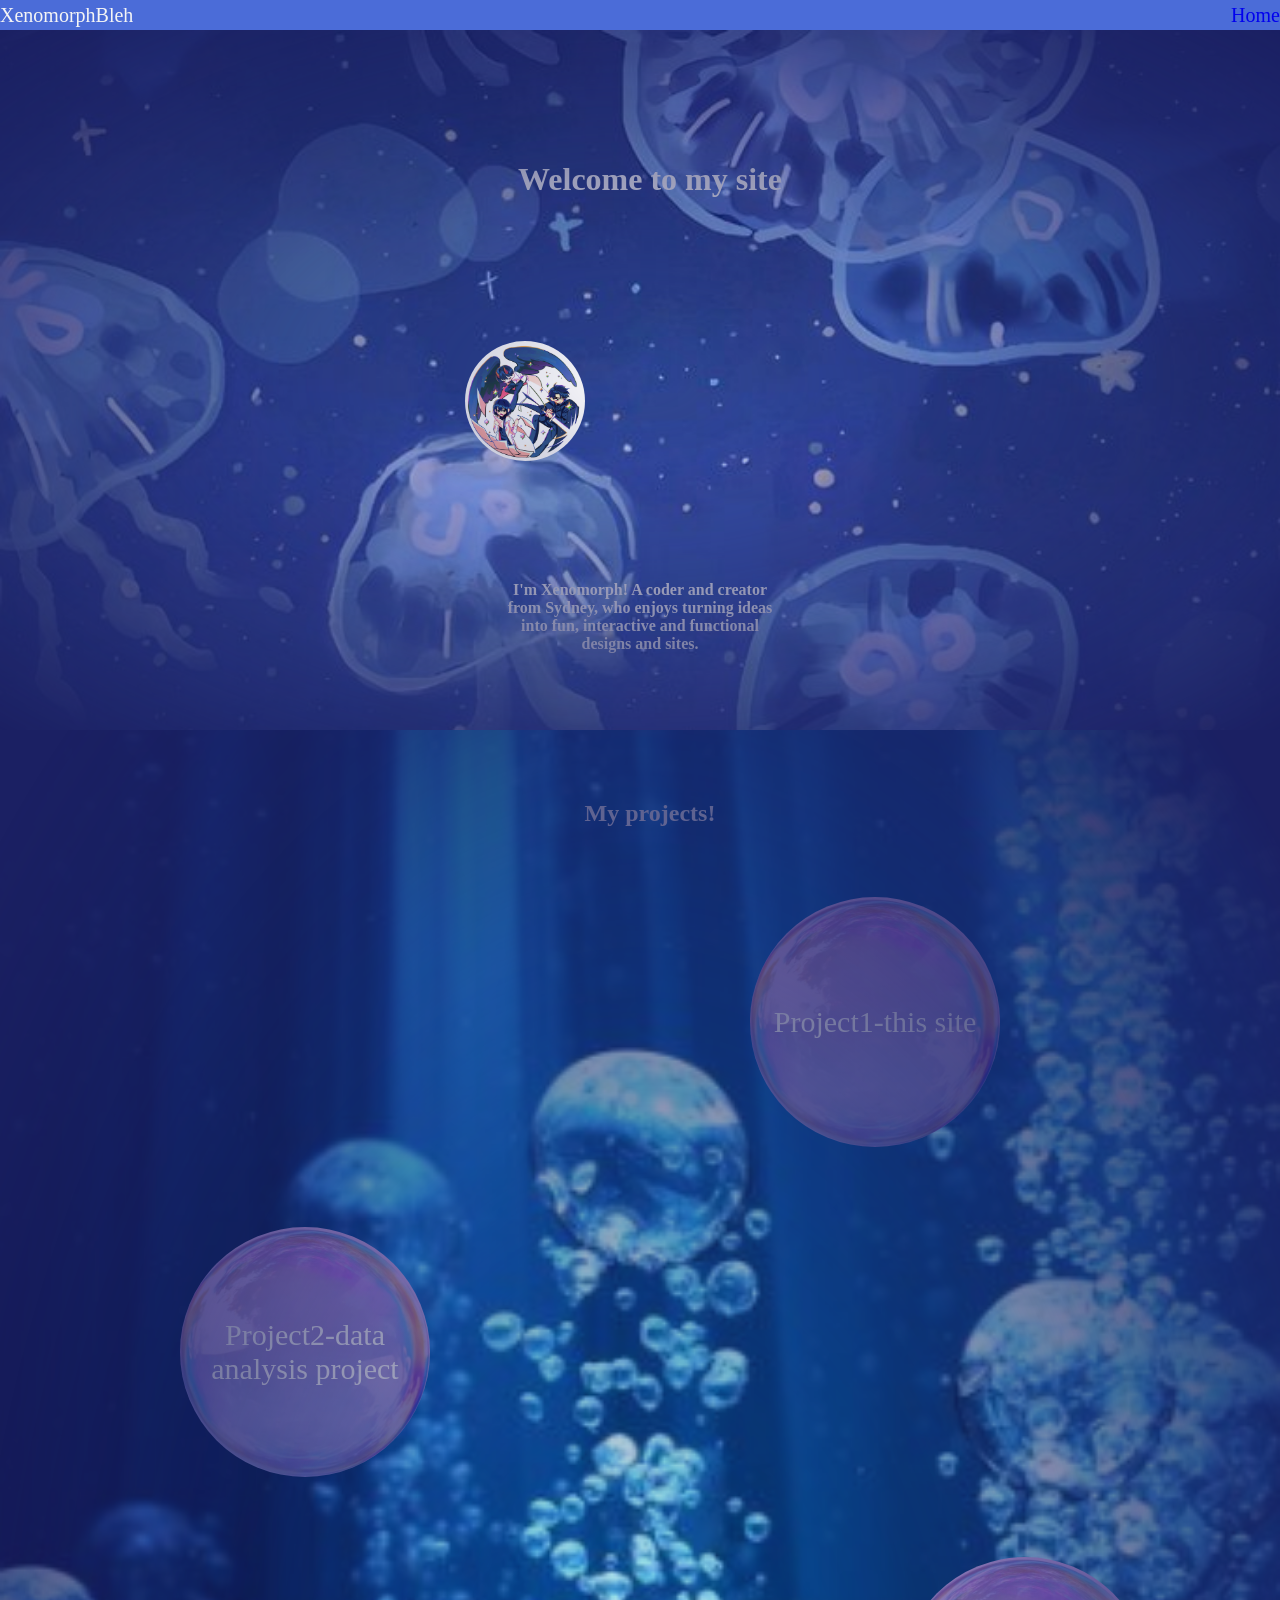
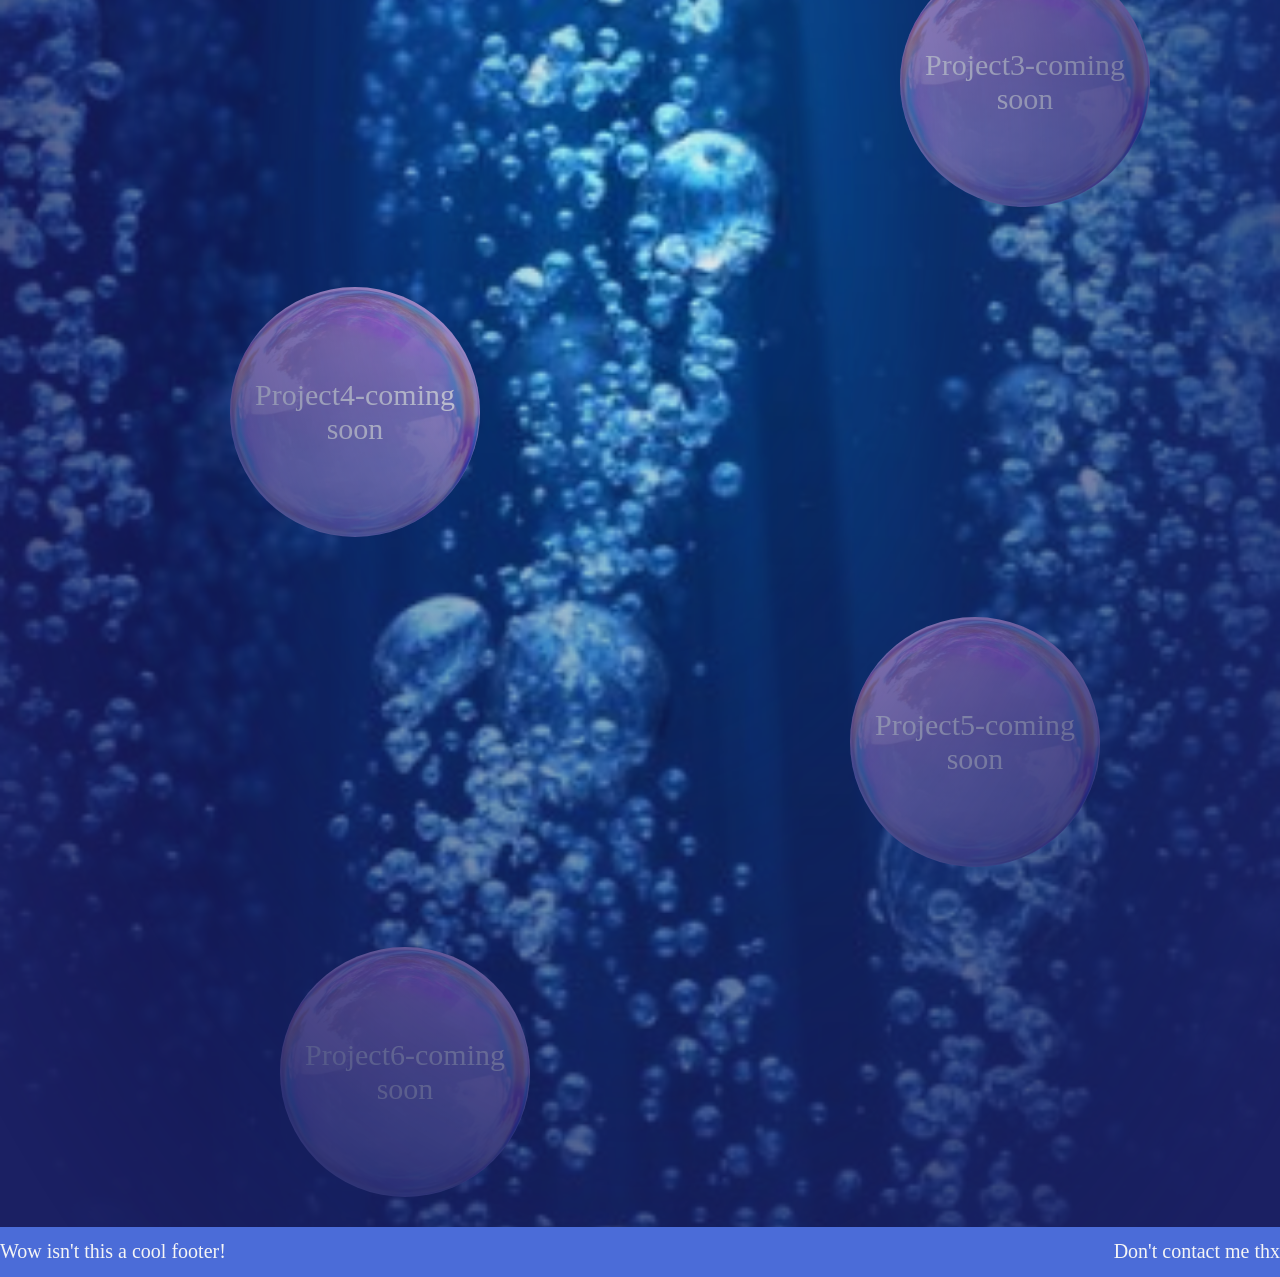
==== commit 01159965: "data analysis :]" ====
--- a/index.html
+++ b/index.html
@@ -36,7 +36,9 @@
                 <a href="this-site.html">
                     <div class="bubble one">Project1-this site</div>
                 </a>
-                <div class="bubble two">Project2-coming soon</div>
+                <a href="data-analysis.html">
+                    <div class="bubble two">Project2-data analysis project</div>
+                </a>
                 <div class="bubble three">Project3-coming soon</div>
                 <div class="bubble four">Project4-coming soon</div>
                 <div class="bubble five">Project5-coming soon</div>
--- a/style.css
+++ b/style.css
@@ -196,4 +196,10 @@
     height: 300px;
     margin: 40px;
     border: rgb(112, 151, 186) solid 5px;
+}
+
+.Spreadsheet {
+    width: 1100px;
+    height: 700px;
+    margin: 40px;
 }
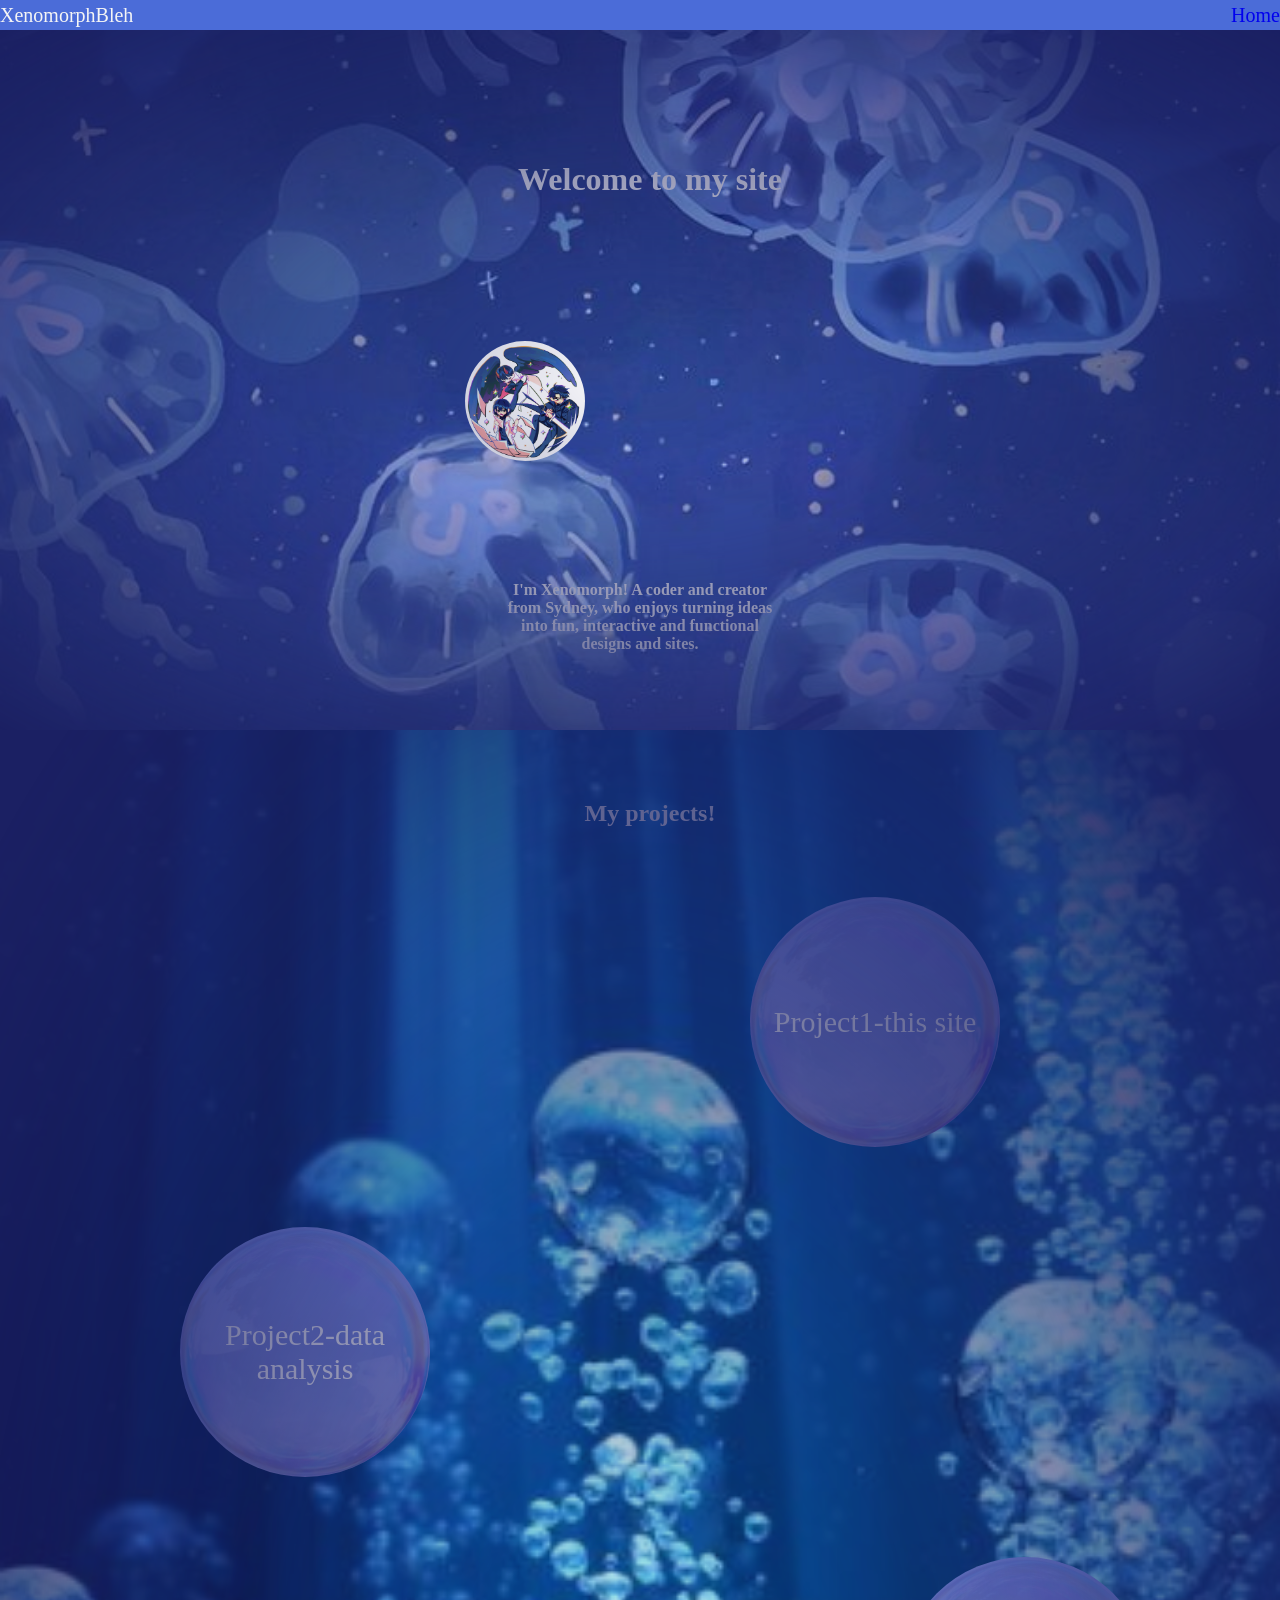
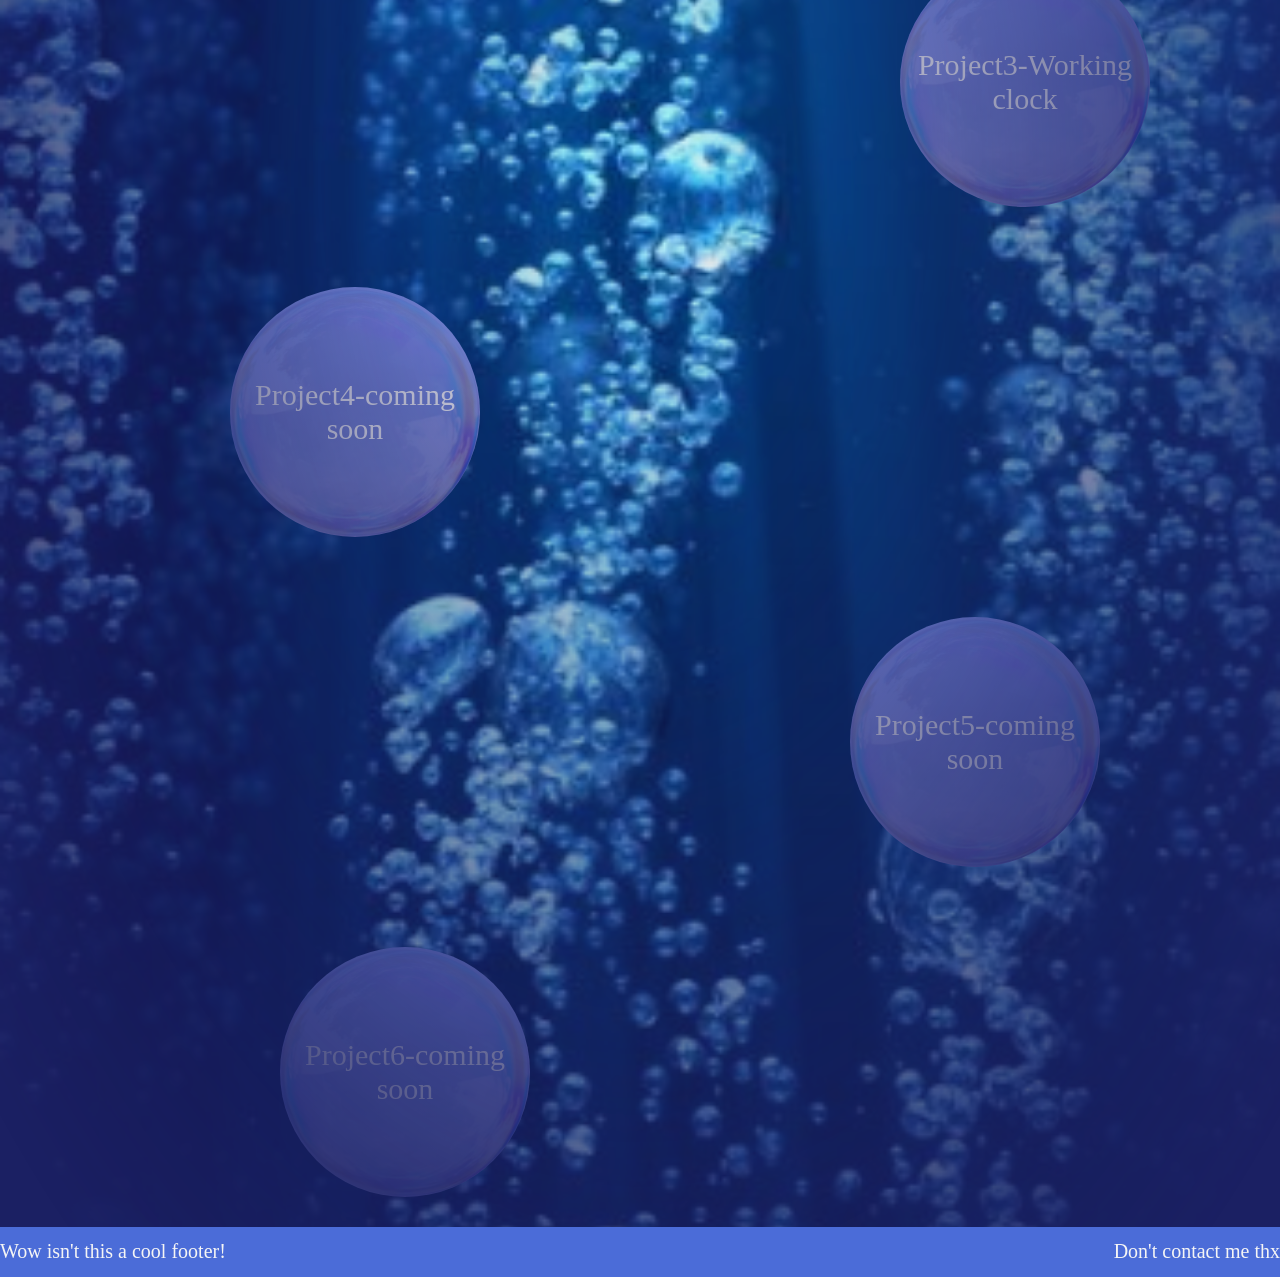
==== commit 7cdb06af: "Project #3 - Clock html Clock!" ====
--- a/index.html
+++ b/index.html
@@ -37,9 +37,11 @@
                     <div class="bubble one">Project1-this site</div>
                 </a>
                 <a href="data-analysis.html">
-                    <div class="bubble two">Project2-data analysis project</div>
+                    <div class="bubble two">Project2-data analysis</div>
                 </a>
-                <div class="bubble three">Project3-coming soon</div>
+                <a href="clock!.html">
+                    <div class="bubble three">Project3-Working clock</div>
+                </a>
                 <div class="bubble four">Project4-coming soon</div>
                 <div class="bubble five">Project5-coming soon</div>
                 <div class="bubble six">Project6-coming soon</div>
--- a/style.css
+++ b/style.css
@@ -63,7 +63,7 @@
     align-items: center;
     justify-content: center;
     margin: 30px;
-    background-image: linear-gradient(rgba(168, 95, 217, 0.5), rgba(10, 16, 138, 0.5)), url(The-bubble.jpeg.png);
+    background-image: linear-gradient(rgba(123, 146, 240, 0.909), rgba(10, 16, 138, 0.5)), url(The-bubble.jpeg.png);
     background-size: cover;
     background-position-x: left;
 }
@@ -202,4 +202,27 @@
     width: 1100px;
     height: 700px;
     margin: 40px;
+}
+
+.wireframe {
+    background-image: url(Screenshot\ 2026-09-24\ 174354.png);
+    width: 700px;
+    height: 600px;
+    margin: 40px;
+    justify-content: center;
+    background-size: cover;
+    text-align: center;
+    align-items: center;
+
+}
+
+.blockdiagram {
+    background-image: url(Screenshot\ 2026-09-24\ 205253.png);
+    width: 700px;
+    height: 450px;
+    margin: 40px;
+    justify-content: center;
+    background-size: cover;
+    text-align: center;
+    align-items: center;
 }
